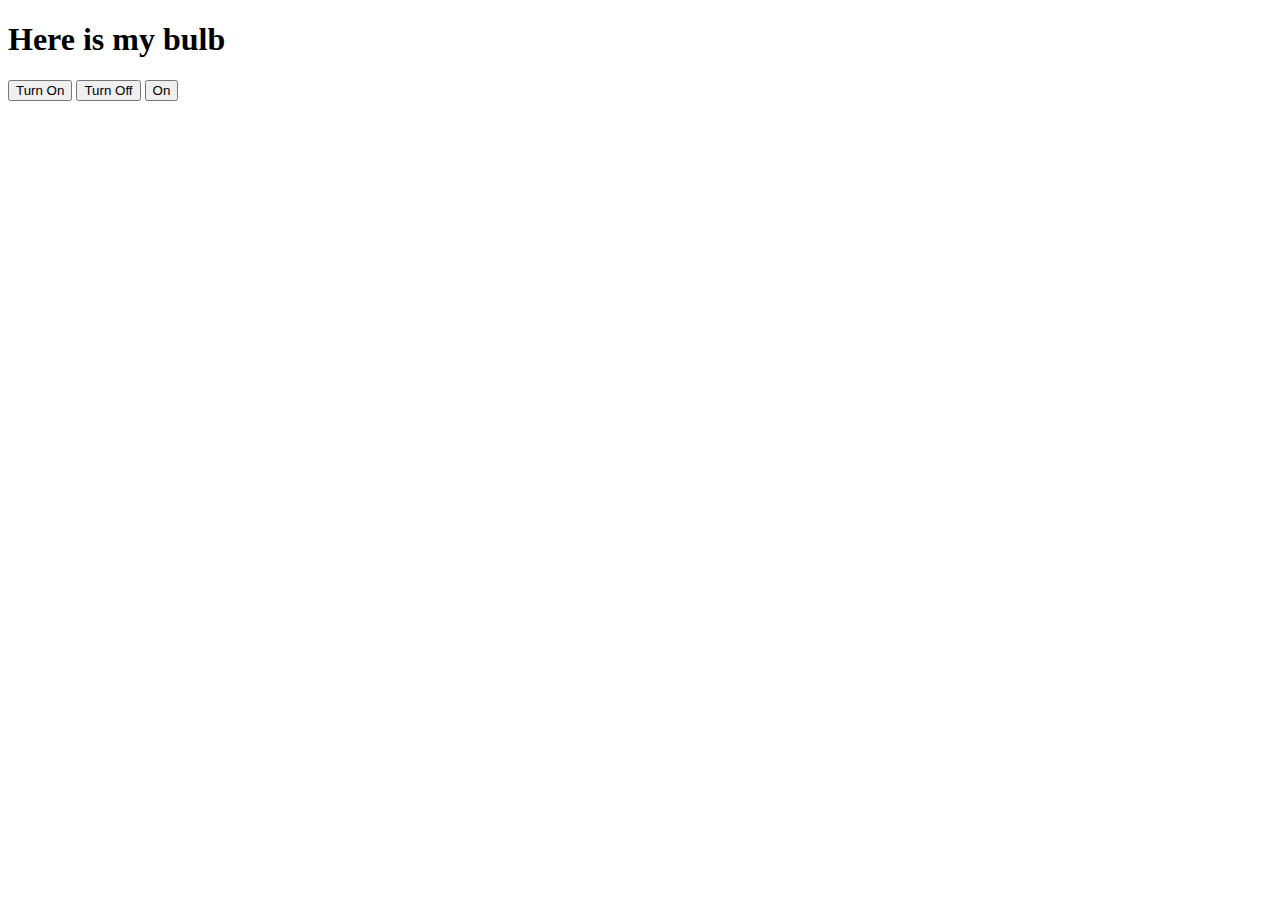
==== 1.Bulb_Project/index.html @ 0eae0af7 "Bulb_on_off project" ====
<!DOCTYPE html>
<html lang="en">
<head>
    <meta charset="UTF-8">
    <meta http-equiv="X-UA-Compatible" content="IE=edge">
    <meta name="viewport" content="width=device-width, initial-scale=1.0">
    <title> Bulb On/off</title>
</head>
<body>
    <h1>Here is my bulb</h1>
    <button onclick="turnOn()">Turn On</button> 
    <button onclick="turnOff()" >Turn Off</button>

    <button id="onOff" onclick="toggleBulb()">On</button>

    <div class="container">
        <img id="off"   src="/img/bulbOff.png" alt="">
        <!-- <img src="/img/bulbOn.png" alt=""> -->
    </div>
</body>
</html>

<script>

    // on 

    const turnOn=()=>{
        let onImg=document.querySelector('#off');
        onImg.src="/img/bulbOn.png"
    }  


    // off 
    console.log(turnOn)
    
    const turnOff=()=>{
        let offImg=document.querySelector('#off');
        offImg.setAttribute("src","/img/bulbOff.png");
    }    

//   toggel 

const toggleBulb=()=>{
    
    let imgOb=document.getElementById('off')
    let srcValue= imgOb.getAttribute('src')

    if( srcValue =="/img/bulbOff.png")
    {
        turnOn();
        document.querySelector("#onOff").innerText="Off";
    }

    else{
        turnOff();
        document.querySelector("#onOff").innerText="On";
    }

    
} 
</script>
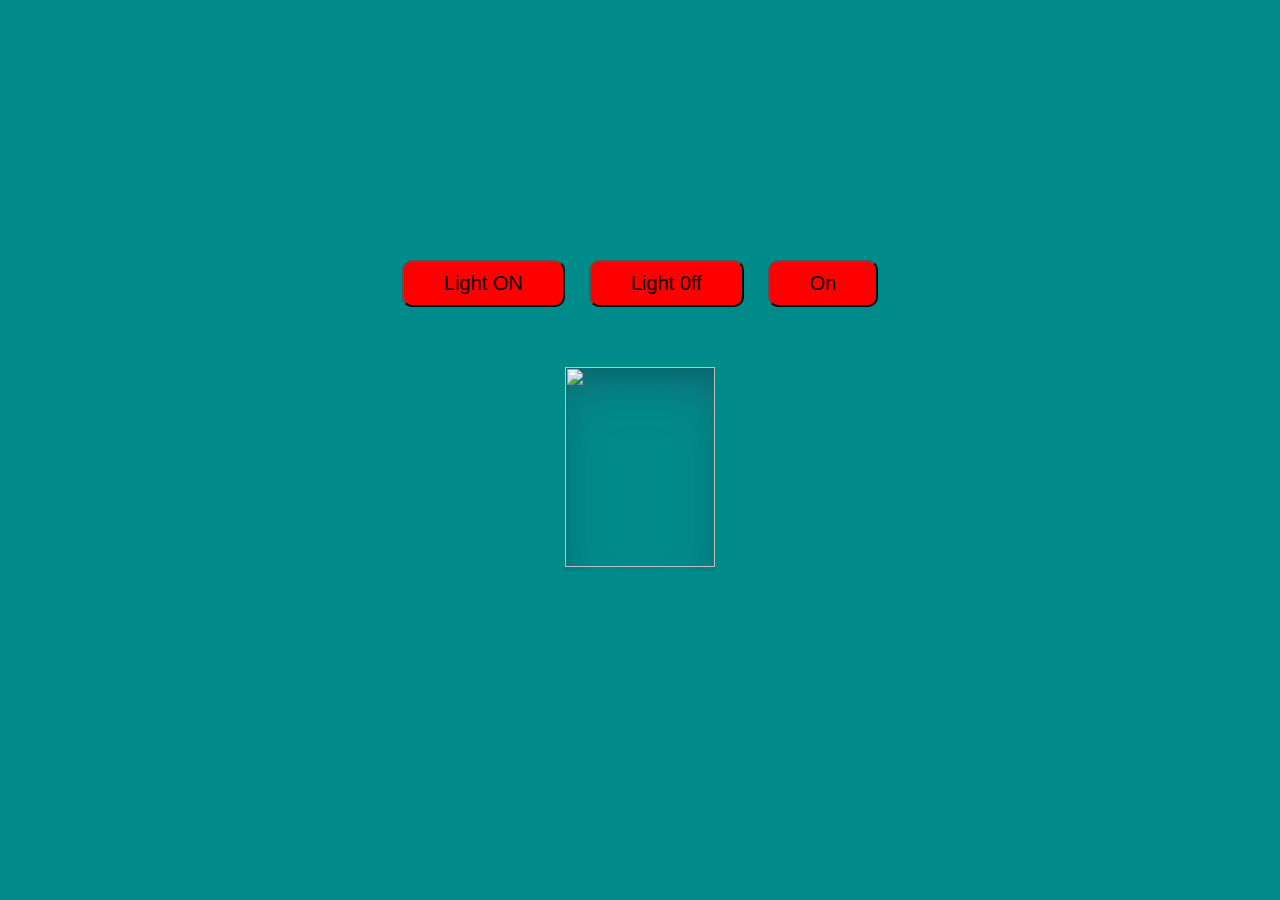
==== commit d47df81c: "Bulb on/off project" ====
--- a/1.Bulb_Project/index.html
+++ b/1.Bulb_Project/index.html
@@ -4,58 +4,63 @@
     <meta charset="UTF-8">
     <meta http-equiv="X-UA-Compatible" content="IE=edge">
     <meta name="viewport" content="width=device-width, initial-scale=1.0">
-    <title> Bulb On/off</title>
+    <link rel="stylesheet" href="style.css">
+    <title>Bulb ON/off</title>
 </head>
 <body>
-    <h1>Here is my bulb</h1>
-    <button onclick="turnOn()">Turn On</button> 
-    <button onclick="turnOff()" >Turn Off</button>
+      <div id="wrapper">
+            
+            <button onclick="turnOn()">Light ON</button>
+            
+            <button  onclick="turnOff()">Light 0ff</button>
 
-    <button id="onOff" onclick="toggleBulb()">On</button>
-
-    <div class="container">
-        <img id="off"   src="/img/bulbOff.png" alt="">
-        <!-- <img src="/img/bulbOn.png" alt=""> -->
-    </div>
+             <button class="onOff" onclick="toggleBtn()">On</button>
+             <div class="img">
+                <img class="off" src="/img/bulbOff.png" alt="">
+            </div>
+      </div>
 </body>
 </html>
-
 <script>
 
-    // on 
+    // light on ----------
+     let turnOn= () =>{
+          document.querySelector(".off")
+          .src ="/img/bulbOn.png"
+     } 
 
-    const turnOn=()=>{
-        let onImg=document.querySelector('#off');
-        onImg.src="/img/bulbOn.png"
-    }  
+    //  light off -------------
+
+     let turnOff= () =>{
+          document.querySelector(".off")
+          .src ="/img/bulbOff.png"
+     } 
 
 
-    // off 
-    console.log(turnOn)
-    
-    const turnOff=()=>{
-        let offImg=document.querySelector('#off');
-        offImg.setAttribute("src","/img/bulbOff.png");
-    }    
+    //  toggle ------------
 
-//   toggel 
+    let toggleBtn= () =>{
+        let imgBox= document.querySelector(".off");
+        let srcValue=imgBox.getAttribute('src');
 
-const toggleBulb=()=>{
-    
-    let imgOb=document.getElementById('off')
-    let srcValue= imgOb.getAttribute('src')
+        // console.log(srcValue)
 
-    if( srcValue =="/img/bulbOff.png")
-    {
-        turnOn();
-        document.querySelector("#onOff").innerText="Off";
-    }
+        
+        if(srcValue == "/img/bulbOff.png")
+        {
+           turnOn();
 
-    else{
-        turnOff();
-        document.querySelector("#onOff").innerText="On";
+            document.querySelector(".onOff").innerText="off"
+        }
+
+        if(srcValue == "/img/bulbOn.png")
+        {
+           turnOff();
+
+            document.querySelector(".onOff").innerText="On"
+        }
     }
 
     
-} 
-</script>+</script>
+
--- a/1.Bulb_Project/style.css
+++ b/1.Bulb_Project/style.css
@@ -0,0 +1,55 @@
+  *{
+    margin: 0;
+    padding: 0;
+    box-sizing: border-box;
+  }
+
+  body{
+    display: flex;
+    justify-content: center;
+    align-items: center;
+    min-height: 100vh;
+    background-color: darkcyan;
+  }
+
+  #wrapper{
+        
+         /* border: 1px solid red; */
+         height: 400px;
+         
+  }
+ .img{
+    position: relative;
+    margin: auto;
+   text-align: center;
+   top: 50px;
+   box-shadow: rgba(50, 50, 93, 0.25) 0px 30px 60px -12px inset, rgba(0, 0, 0, 0.3) 0px 18px 36px -18px inset;
+ width: 150px;
+ transition: 1s;
+ }
+
+img{
+    width: 150px;
+    height: 200px;
+    
+   
+ 
+
+}
+
+button{
+    padding: 10px 40px;
+    margin: 10px;
+    display: inline-block;
+    font-size: 20px;
+    background-color: red;
+    border-radius: 10px;
+}
+
+button:hover{
+    transition: 1s;
+    color: white;
+    background-color: green;
+    /* box-shadow: 0 0 20px  rgba(255, 255, 255, 0.05) */
+    box-shadow: rgba(50, 50, 93, 0.25) 0px 30px 60px -12px inset, rgba(0, 0, 0, 0.3) 0px 18px 36px -18px inset;
+}